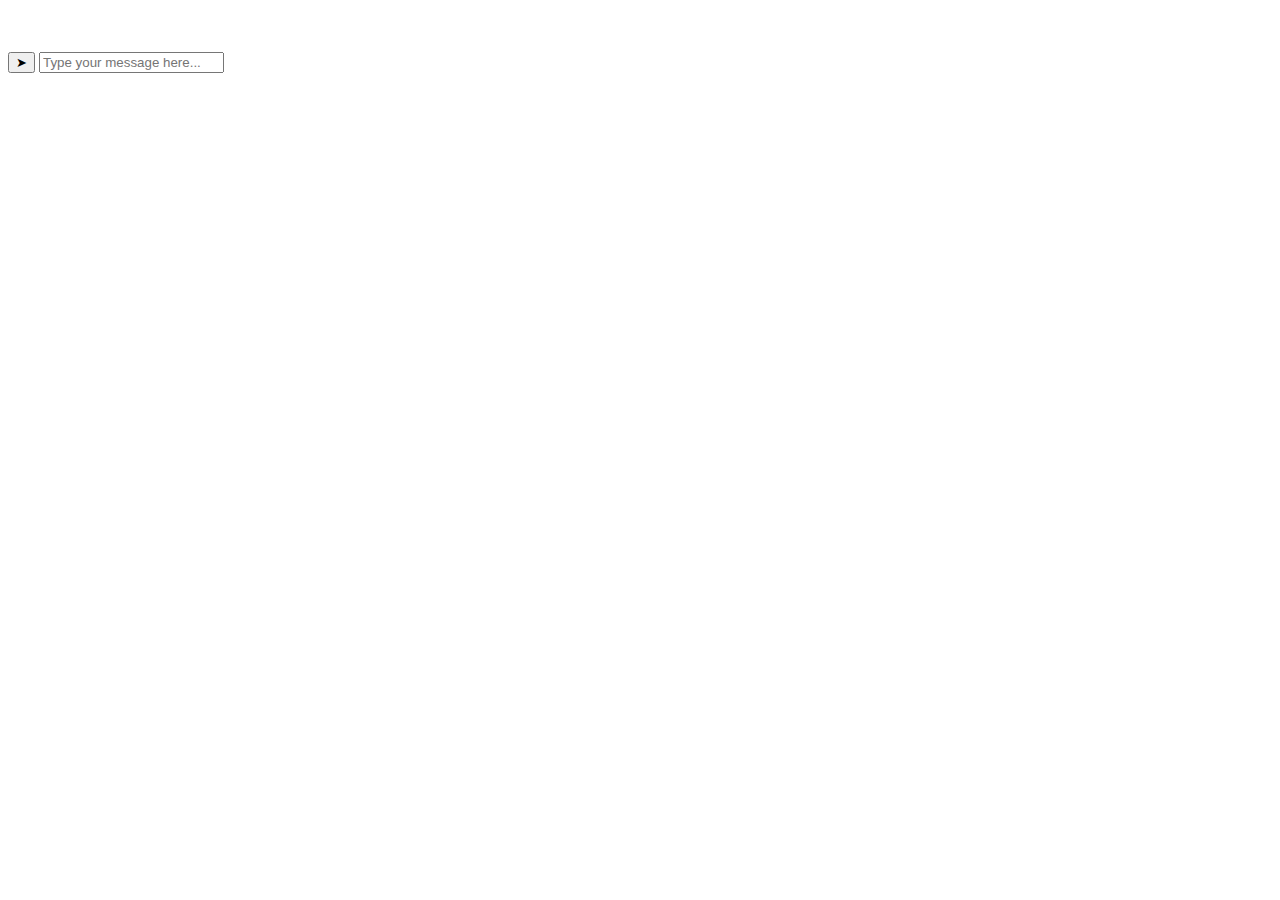
==== templates/banglagpt.html @ 3e18d7b3 "update" ====
<!DOCTYPE html>
<html lang="en">
<head>
    <meta charset="UTF-8">
    <meta name="viewport" content="width=device-width, initial-scale=1.0">
    <title>Chat Interface</title>
    <link rel="stylesheet" href="static\style.css">
</head>
<body>
    <div id="chat-container">
        <a href="/" style="text-decoration:none; color:  white; text-align: center; font-size: 3vw; margin: auto;">Bangla GPT</a>
        <div id="chat-box">
        </div>
        <div id="input-box">
            <button id="send-btn">&#x27A4;</button>
            <input type="text" id="user-input" placeholder="Type your message here...">
        </div>
    </div>
    <script src="static\script.js"></script>
</body>
</html>
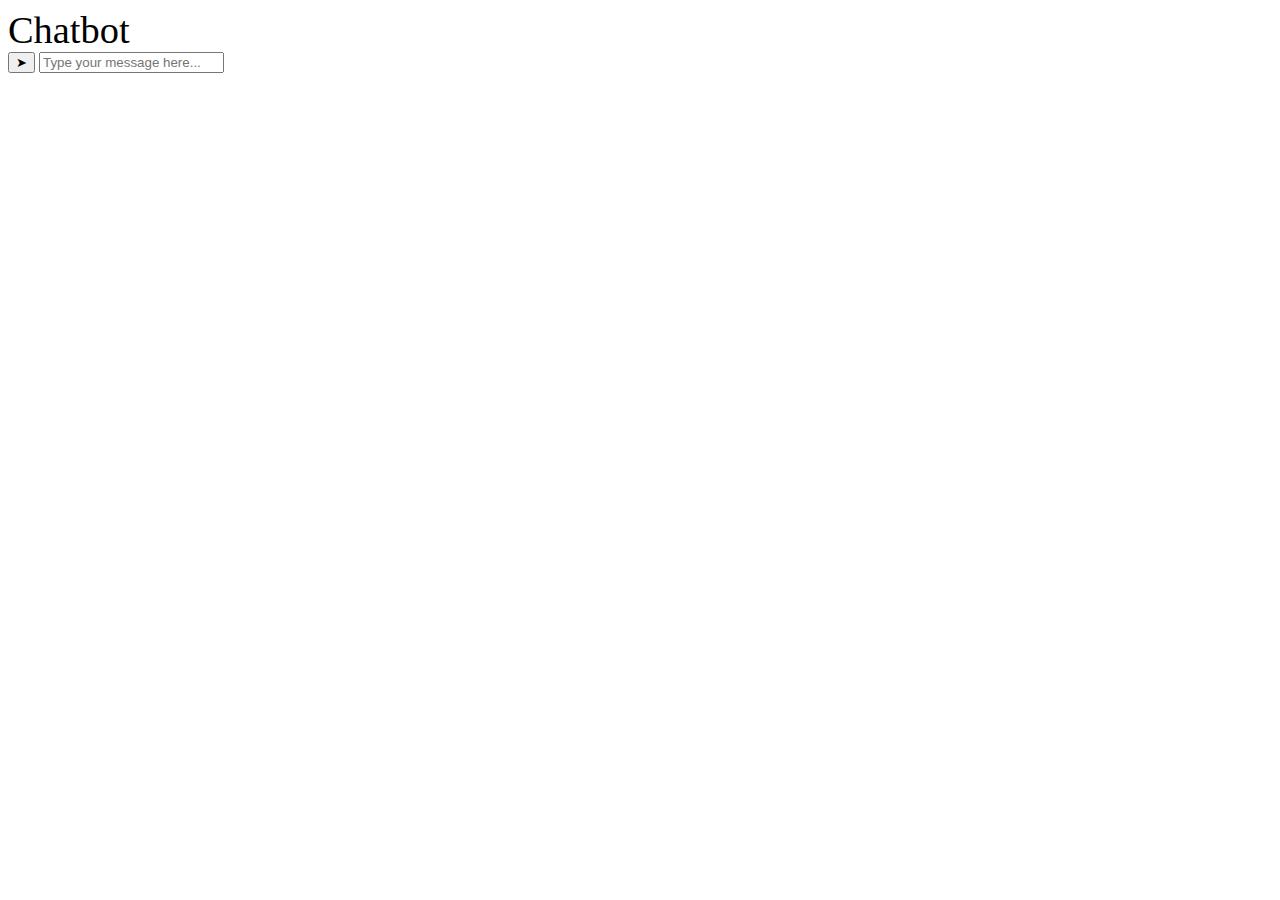
==== commit d9bf7f40: "update" ====
--- a/templates/banglagpt.html
+++ b/templates/banglagpt.html
@@ -8,7 +8,7 @@
 </head>
 <body>
     <div id="chat-container">
-        <a href="/" style="text-decoration:none; color:  white; text-align: center; font-size: 3vw; margin: auto;">Bangla GPT</a>
+        <a href="/" style="text-decoration:none; color:  black; text-align: center; font-size: 3vw; margin: auto;">Chatbot</a>
         <div id="chat-box">
         </div>
         <div id="input-box">
